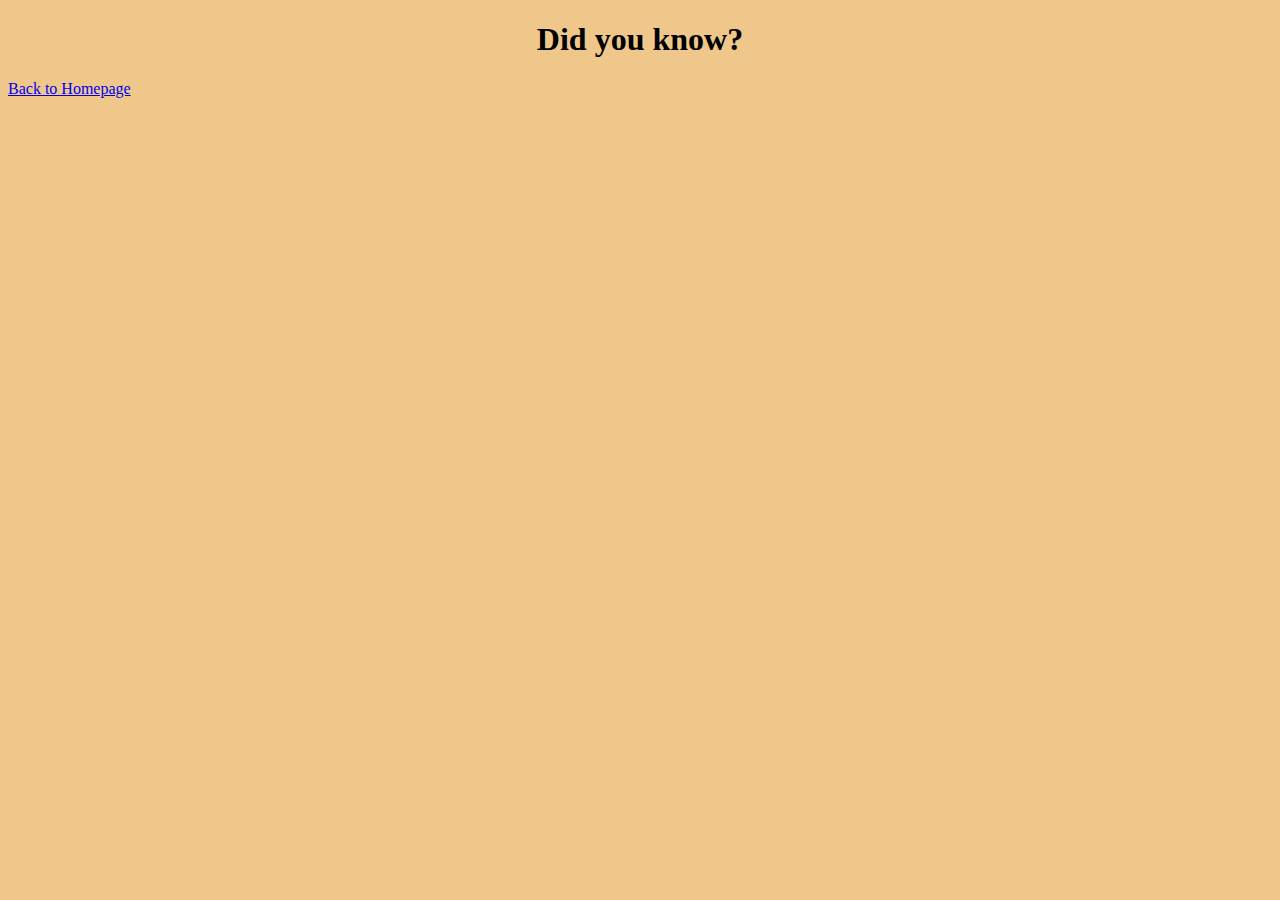
==== about.html @ a362add7 "Created initial html and css" ====
<!DOCTYPE html>
<html lang="en">
  <head>
    <meta charset="UTF-8" />
    <meta name="viewport" content="width=device-width, initial-scale=1.0" />
    <title>Croissant Much?</title>
    <link rel="stylesheet" href="/css/styles.css" />
  </head>
  <body>
    <h1>Did you know?</h1>

    <a href="/">Back to Homepage</a>
  </body>
</html>
---- css/styles.css ----
body {
  background-color: rgb(239, 199, 139);
}
h1 {
    text-align: center;
}
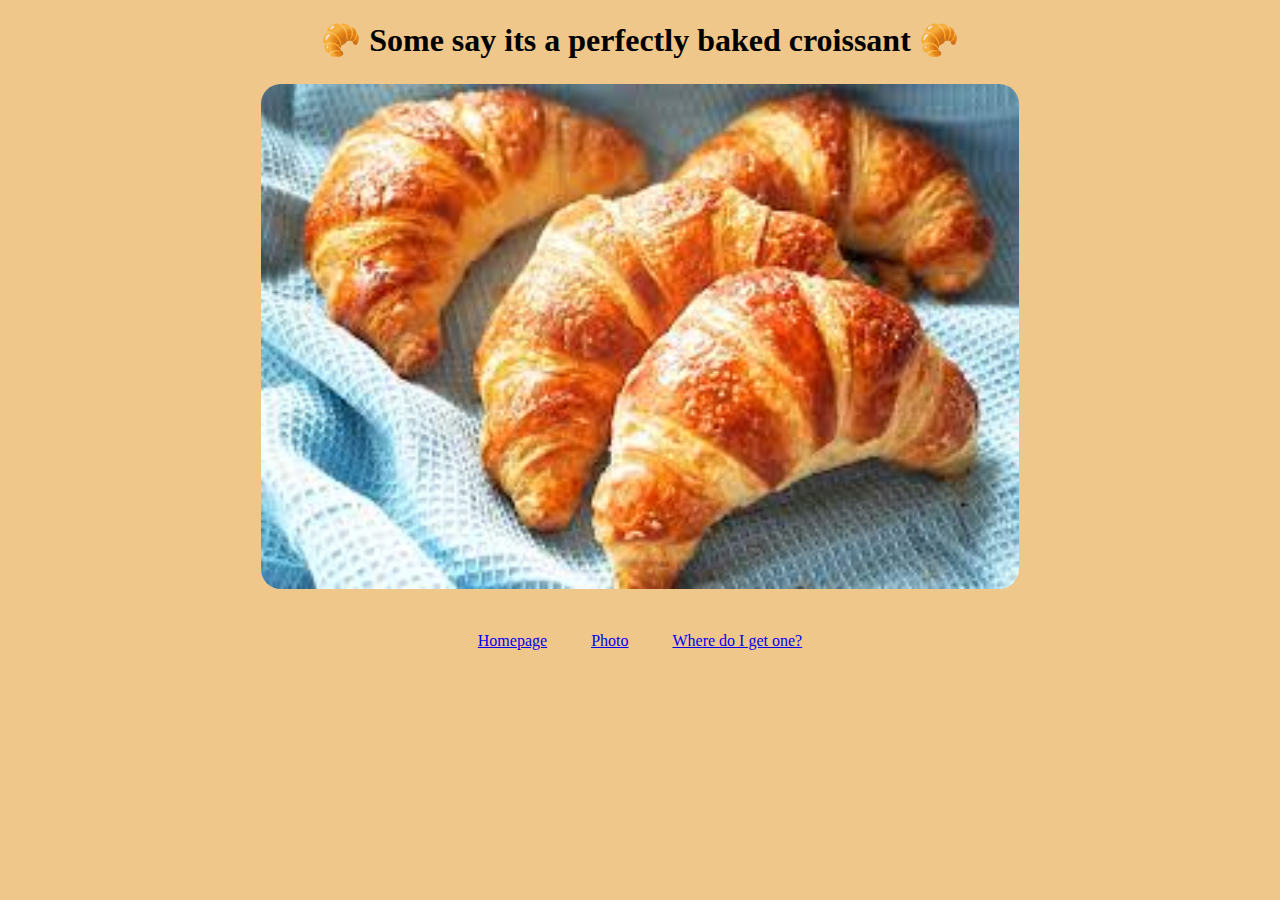
==== commit 8ea4b91f: "added contact info" ====
--- a/about.html
+++ b/about.html
@@ -7,8 +7,13 @@
     <link rel="stylesheet" href="/css/styles.css" />
   </head>
   <body>
-    <h1>Did you know?</h1>
-
-    <a href="/">Back to Homepage</a>
+    <h1>🥐 Some say its a perfectly baked croissant 🥐</h1>
+    <img src="/images/images.jpeg" alt="" />
+    <br />
+     <footer>
+    <a href="/">Homepage</a>
+    <a href="/about.html">Photo</a>
+    <a href="/contact.html">Where do I get one?</a>
+    </footer>
   </body>
 </html>
--- a/css/styles.css
+++ b/css/styles.css
@@ -2,5 +2,25 @@
   background-color: rgb(239, 199, 139);
 }
 h1 {
-    text-align: center;
+  text-align: center;
 }
+p {
+  text-align: center;
+  font-size: large;
+}
+
+img {
+  width: 60%;
+  height: auto;
+  border-radius: 20px;
+  display: block;
+  margin: 25px auto;
+}
+footer {
+  display: block;
+  text-align: center;
+  padding: 40px auto;
+}
+footer a {
+  margin: 0 20px;
+}
